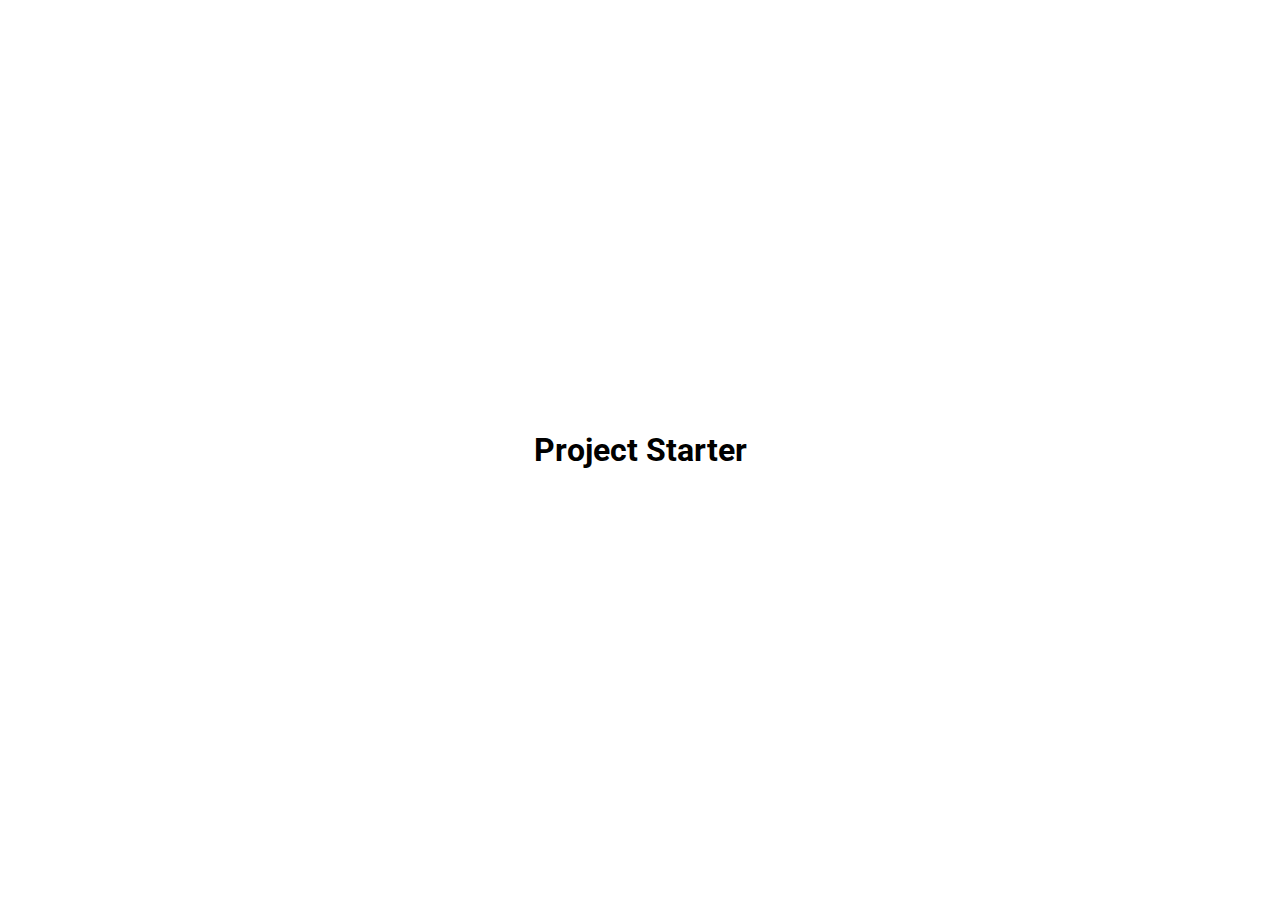
==== ProgressSteps/index.htm @ dcf05a4c "creating project_boilerplate" ====
<!DOCTYPE html>
<html lang="en">

<head>
    <meta charset="UTF-8">
    <meta name="viewport" content="width=device-width, 
    initial-scale=1.0">
    <!-- <link rel="stylesheet" 
    href="https://cdnjs.cloudflare.com/ajax/libs/font-awesome/5.15.2/css/all.min.css" 
    integrity="sha512-HK5fgLBL+xu6dm/Ii3z4xhlSUyZgTT9tuc/hSrtw6uzJOvgRr2a9jyxxT1ely+B+xFAmJKVSTbpM/CuL7qxO8w==" 
    crossorigin="anonymous" /> -->
    <link rel="stylesheet" href="style.css">
    <title>My project</title>
</head>

<body>
    <h1>Project Starter</h1>
  
    <script src="script.js"></script>
</body>

</html>
---- ProgressSteps/style.css ----
@import url("https://fonts.googleapis.com/css2?family=Roboto:wght@400;700&display=swap");

* {
    box-sizing: border-box;
}

body{
     font-family: 'Roboto', sans-serif;
     display: flex;
     flex-direction: column;
     align-items: center;
     justify-content: center;
     overflow: hidden;
     height: 100vh;
     margin: 0;
 }
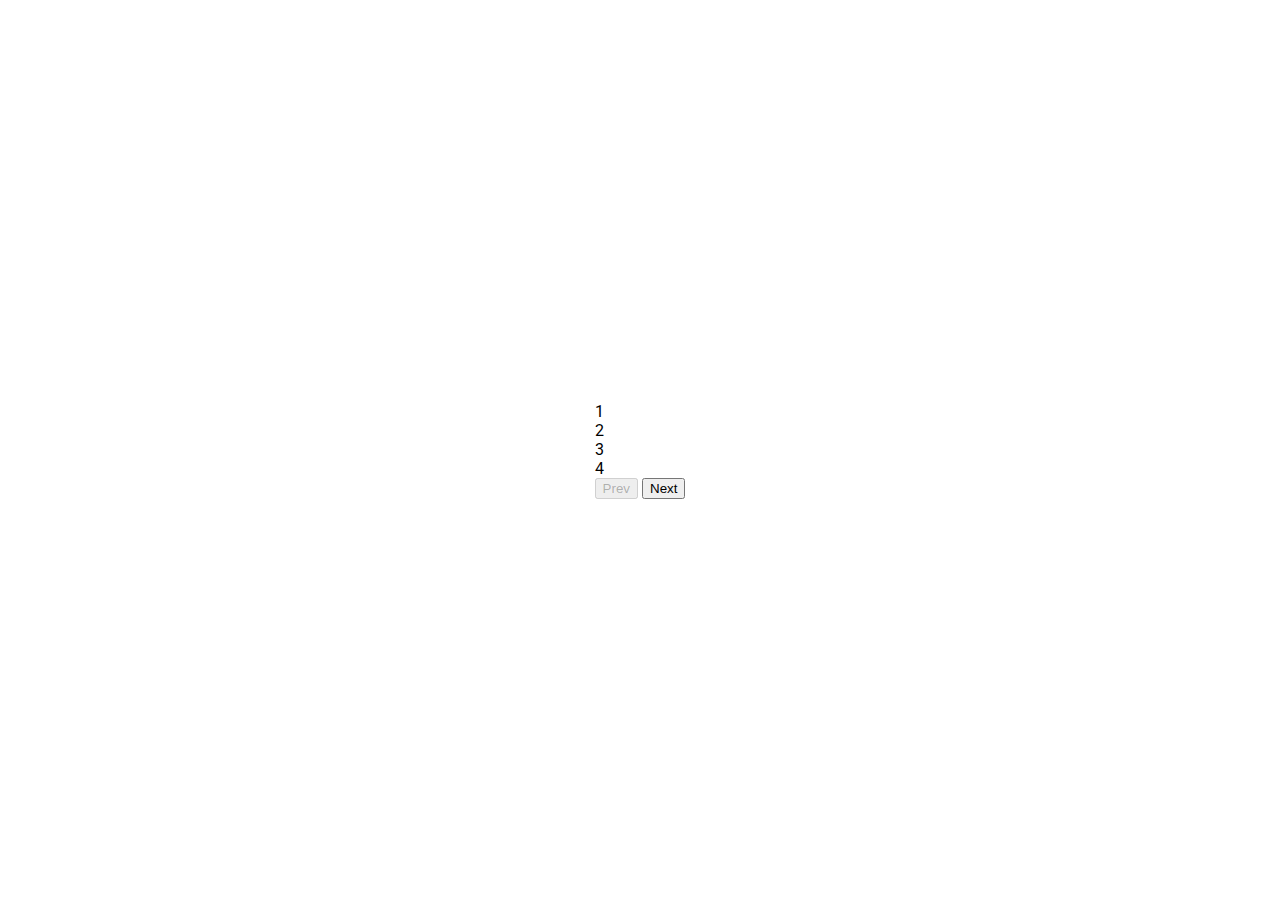
==== commit f533f6cf: "steps, structure and classes" ====
--- a/ProgressSteps/index.htm
+++ b/ProgressSteps/index.htm
@@ -5,16 +5,24 @@
     <meta charset="UTF-8">
     <meta name="viewport" content="width=device-width, 
     initial-scale=1.0">
-    <!-- <link rel="stylesheet" 
-    href="https://cdnjs.cloudflare.com/ajax/libs/font-awesome/5.15.2/css/all.min.css" 
-    integrity="sha512-HK5fgLBL+xu6dm/Ii3z4xhlSUyZgTT9tuc/hSrtw6uzJOvgRr2a9jyxxT1ely+B+xFAmJKVSTbpM/CuL7qxO8w==" 
-    crossorigin="anonymous" /> -->
     <link rel="stylesheet" href="style.css">
-    <title>My project</title>
+    <title>Progress Stepst</title>
 </head>
 
 <body>
-    <h1>Project Starter</h1>
+    <div class="container">
+        <div class="progress_container">
+            <div class="progress" id="progress">
+
+            </div>
+            <div class="circle active">1</div>
+            <div class="circle active">2</div>
+            <div class="circle active">3</div>
+            <div class="circle active">4</div>
+        </div>
+       <button class="btn" id="prev" disabled>Prev</button>
+       <button class="btn" id="next">Next</button>
+    </div>
   
     <script src="script.js"></script>
 </body>
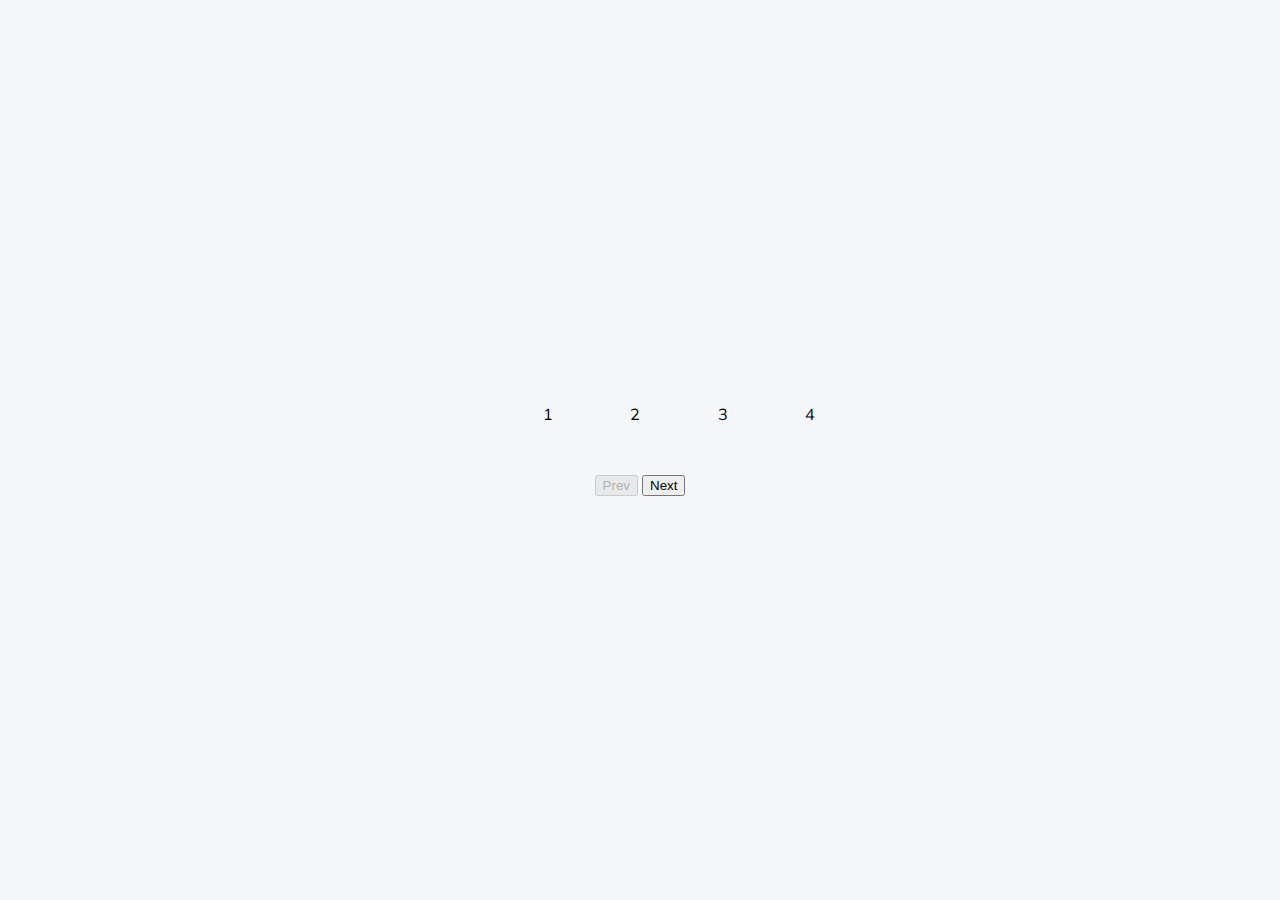
==== commit 87c7bd62: "aligning items" ====
--- a/ProgressSteps/index.htm
+++ b/ProgressSteps/index.htm
@@ -11,7 +11,7 @@
 
 <body>
     <div class="container">
-        <div class="progress_container">
+        <div class="progress-container">
             <div class="progress" id="progress">
 
             </div>
--- a/ProgressSteps/style.css
+++ b/ProgressSteps/style.css
@@ -1,16 +1,31 @@
-@import url("https://fonts.googleapis.com/css2?family=Roboto:wght@400;700&display=swap");
+@import url("https://fonts.googleapis.com/css2?family=Muli&display=swap");
 
 * {
     box-sizing: border-box;
 }
 
 body{
-     font-family: 'Roboto', sans-serif;
+     background-color:#f6f7fb;
+     font-family: 'Muli', sans-serif;
      display: flex;
-     flex-direction: column;
      align-items: center;
      justify-content: center;
      overflow: hidden;
      height: 100vh;
      margin: 0;
  }
+
+.container{
+    text-align: center;
+    
+}
+
+.progress-container{
+    display: flex;
+    justify-content: space-between;
+    position: relative;
+    margin-bottom: 50px;
+    max-width: 100%;
+    width: 350px;
+
+}